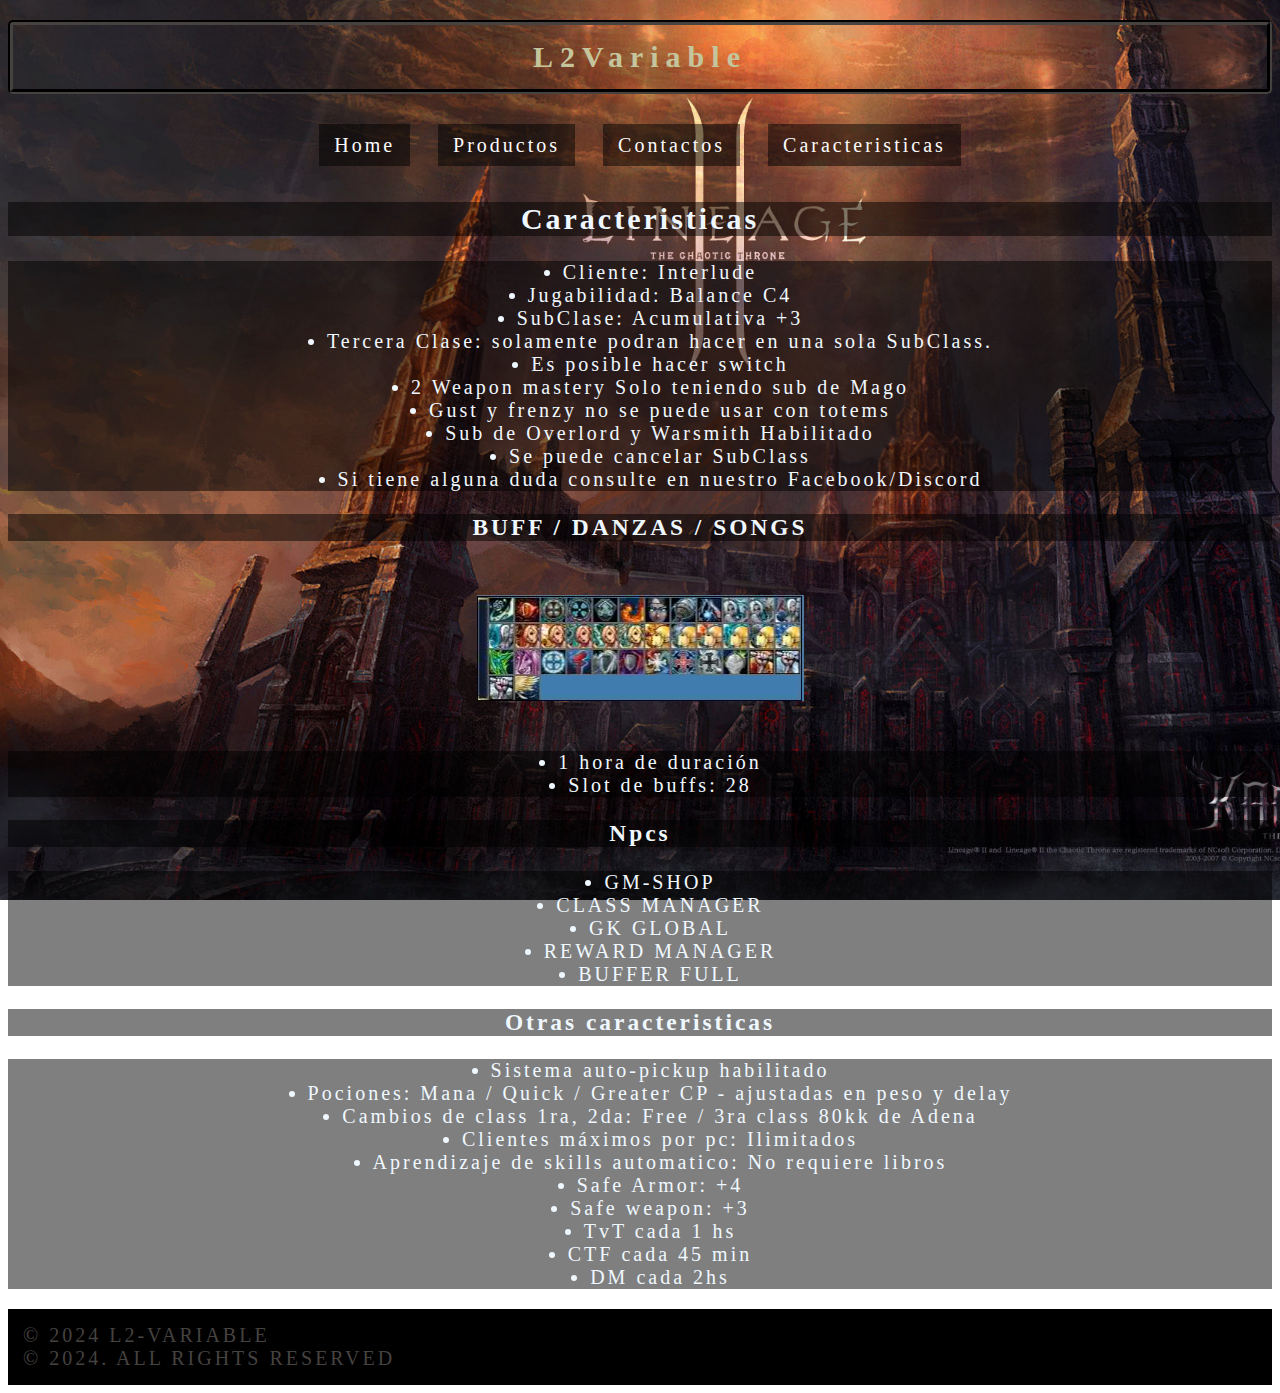
==== about.html @ 5f675386 "Initial commit" ====
<!DOCTYPE html>
<html lang="en">

<head>
    <meta charset="UTF-8">
    <meta name="viewport" content="width=device-width, initial-scale=1.0">
    <title>Caracteristicas</title>
    <link rel="stylesheet" type="text/css" href="Styles/about.css">
    <script src="/JS/script.js"></script>
</head>

<body>
    <h1 class="titulo">L2Variable</h1>
    <div id="banner4">Informacion importante para los jugadores</div>
    <nav class="barra">
        <ul>
            <li><a href="index.html" title="ir a Inicio">Home</a></li>
            <li><a href="product.html" title="Ir a Productos">Productos</a></li>
            <li><a href="contact.html" title="Ir a contactos">Contactos</a></li>
            <li><a href="about.html" title="Ir a Caracteristicas">Caracteristicas</a></li>

    </nav>
    <h2>Caracteristicas</h2>
    <ul class="caracteristicas">
        <li>Cliente: Interlude</li>
        <li>Jugabilidad: Balance C4</li>
        <li>SubClase: Acumulativa +3</li>
        <li>Tercera Clase: solamente podran hacer en una sola SubClass.</li>
        <li>Es posible hacer switch</li>
        <li>2 Weapon mastery Solo teniendo sub de Mago</li>
        <li>Gust y frenzy no se puede usar con totems</li>
        <li>Sub de Overlord y Warsmith Habilitado</li>
        <li>Se puede cancelar SubClass</li>
        <li>Si tiene alguna duda consulte en nuestro Facebook/Discord</li>

    </ul>
    <h3>BUFF / DANZAS / SONGS</h2>
        <nav class="foto">
            <img src="/Imagenes/buff.jpg" alt="Imagen de los Buffs">
        </nav>
        <ul class="caracteristicas">
            <li>1 hora de duración</li>
            <li>Slot de buffs: 28</li>
        </ul>
        <h3>Npcs</h3>
        <ul class="caracteristicas">
            <li>GM-SHOP</li>
            <li>CLASS MANAGER</li>
            <li>GK GLOBAL </li>
            <li>REWARD MANAGER</li>
            <li>BUFFER FULL</li>
        </ul>
        <h3>Otras caracteristicas</h3>
        <ul class="caracteristicas">
            <li>Sistema auto-pickup habilitado</li>
            <li>Pociones: Mana / Quick / Greater CP - ajustadas en peso y delay</li>
            <li>Cambios de class 1ra, 2da: Free / 3ra class 80kk de Adena</li>
            <li>Clientes máximos por pc: Ilimitados</li>
            <li>Aprendizaje de skills automatico: No requiere libros</li>
            <li>Safe Armor: +4</li>
            <li>Safe weapon: +3</li>
            <li>TvT cada 1 hs</li>
            <li>CTF cada 45 min</li>
            <li>DM cada 2hs</li>
        </ul>
        <footer>
            <p>© 2024 L2-VARIABLE</p>
            <p>© 2024. ALL RIGHTS RESERVED</p>
        </footer>
</body>

</html>
---- Styles/about.css ----
body{
    font-family: "Bookman Old Style";
    font-size: 20px;
    background: transparent;
    background-image: url("/Imagenes/l2.jpg");
    background-repeat: no-repeat;
    background-size: cover;
    background-attachment: fixed;
    letter-spacing: 3px;

}
.titulo{
  color: #c5c59d ;
  display: flex;
  font-size: 30px;
  letter-spacing: 7px;
  border: 5px groove#454240;
  padding: 15px;
  justify-content: center;
  border-radius: 5px;
  
}
div{
  color: aliceblue;
}
p{
  color: aliceblue;
  text-align: justify
}

.barra{
  display: flex;
  justify-content: space-around;
  align-items: center;
  box-sizing: border-box;
  
  
  padding: 10px 0;
  background: transparent;
  
}
.barra ul {
  list-style: none;
  margin: 0;
  padding: 0;
}

.barra li {
  display: inline-block;
  margin: 10px;
  
}

.barra a {
  text-decoration: none;
  color: #fcfcfc;
  padding: 10px 15px;
  background-color: rgba(0, 0, 0, 0.5);
}


h2{
    color: aliceblue;
    text-align: center;
    background-color: rgba(0, 0, 0, 0.5);
}
h3{
    color: aliceblue;
    text-align: center;
    background-color: rgba(0, 0, 0, 0.5);
  }
.caracteristicas{
    display: flex;
    flex-direction: column;
    align-items: center;
    color: aliceblue;
    justify-content: center;
    background-color: rgba(0, 0, 0, 0.5);
    
    
  }

a{
    color: #edf815;
}
.foto{
    display: flex;
    justify-content: space-around;
    box-sizing: border-box;
    margin: 10px;
    padding: 10px 0;
    background: transparent;
  
  }
img{
    display: flex;
    justify-content: space-around;
    box-sizing: border-box;
    margin: 10px;
    padding: 10px 0;
    background: transparent;
}
h2{
    color: aliceblue;
    text-align: center;
}
h3{
    color: aliceblue;
}
footer {
    background-color: #000000;
    padding: 15px;
    text-align: center;
}
footer p {
    margin: 0;
    color: #454240;
}
#banner4 {
  width: 250px;
  height: 150px;
  background-color: rgba(0, 0, 0, 0.5);
  color: #fff;
  text-align: center;
  padding: 20px;
  display: none; 
  position: fixed; 
  top: 20px; 
  left: 50%; 
  transform: translate(-50%); 
  z-index: 1000; 
}
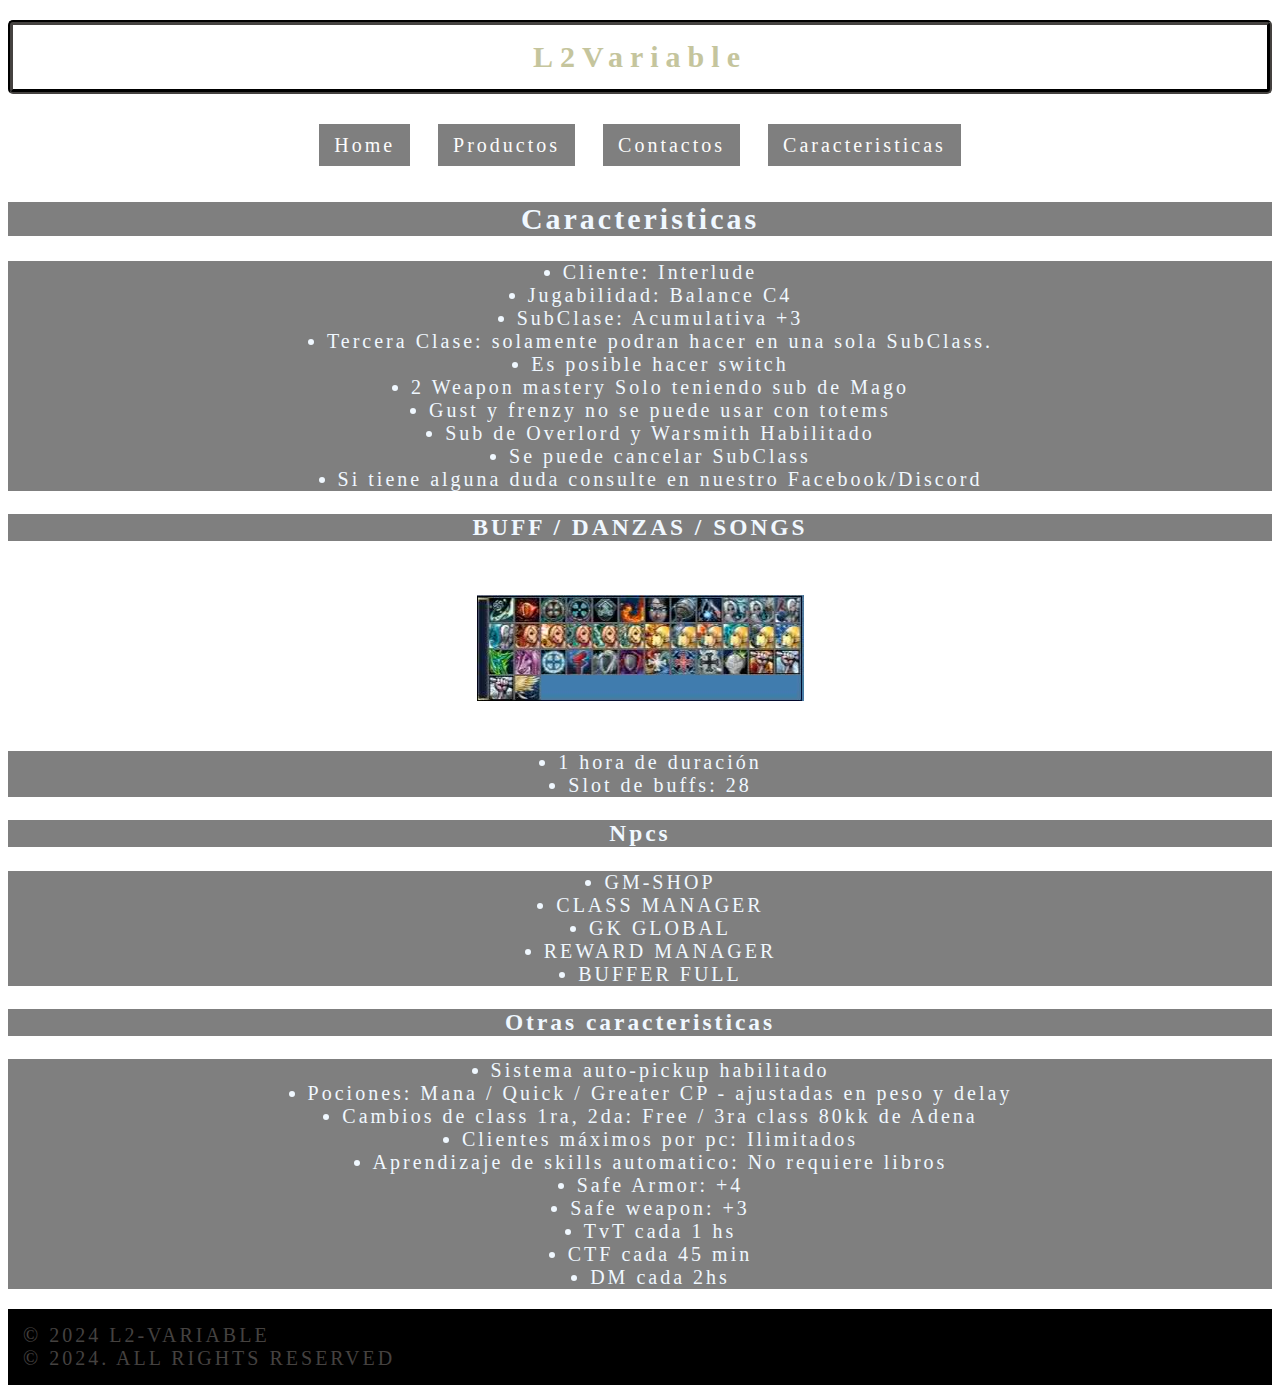
==== commit 6cc67a3d: "Initial commit" ====
--- a/about.html
+++ b/about.html
@@ -5,8 +5,8 @@
     <meta charset="UTF-8">
     <meta name="viewport" content="width=device-width, initial-scale=1.0">
     <title>Caracteristicas</title>
-    <link rel="stylesheet" type="text/css" href="Styles/about.css">
-    <script src="/JS/script.js"></script>
+    <link rel="stylesheet" type="text/css" href="styles/about.css">
+    <script src="/js/script.js"></script>
 </head>
 
 <body>
@@ -36,7 +36,7 @@
     </ul>
     <h3>BUFF / DANZAS / SONGS</h2>
         <nav class="foto">
-            <img src="/Imagenes/buff.jpg" alt="Imagen de los Buffs">
+            <img src="/imagenes/buff.jpg" alt="Imagen de los Buffs">
         </nav>
         <ul class="caracteristicas">
             <li>1 hora de duración</li>
--- a/styles/about.css
+++ b/styles/about.css
@@ -0,0 +1,132 @@
+body{
+    font-family: "Bookman Old Style";
+    font-size: 20px;
+    background: transparent;
+    background-image: url("/Imagenes/l2.jpg");
+    background-repeat: no-repeat;
+    background-size: cover;
+    background-attachment: fixed;
+    letter-spacing: 3px;
+
+}
+.titulo{
+  color: #c5c59d ;
+  display: flex;
+  font-size: 30px;
+  letter-spacing: 7px;
+  border: 5px groove#454240;
+  padding: 15px;
+  justify-content: center;
+  border-radius: 5px;
+  
+}
+div{
+  color: aliceblue;
+}
+p{
+  color: aliceblue;
+  text-align: justify
+}
+
+.barra{
+  display: flex;
+  justify-content: space-around;
+  align-items: center;
+  box-sizing: border-box;
+  
+  
+  padding: 10px 0;
+  background: transparent;
+  
+}
+.barra ul {
+  list-style: none;
+  margin: 0;
+  padding: 0;
+}
+
+.barra li {
+  display: inline-block;
+  margin: 10px;
+  
+}
+
+.barra a {
+  text-decoration: none;
+  color: #fcfcfc;
+  padding: 10px 15px;
+  background-color: rgba(0, 0, 0, 0.5);
+}
+
+
+h2{
+    color: aliceblue;
+    text-align: center;
+    background-color: rgba(0, 0, 0, 0.5);
+}
+h3{
+    color: aliceblue;
+    text-align: center;
+    background-color: rgba(0, 0, 0, 0.5);
+  }
+.caracteristicas{
+    display: flex;
+    flex-direction: column;
+    align-items: center;
+    color: aliceblue;
+    justify-content: center;
+    background-color: rgba(0, 0, 0, 0.5);
+    
+    
+  }
+
+a{
+    color: #edf815;
+}
+.foto{
+    display: flex;
+    justify-content: space-around;
+    box-sizing: border-box;
+    margin: 10px;
+    padding: 10px 0;
+    background: transparent;
+  
+  }
+img{
+    display: flex;
+    justify-content: space-around;
+    box-sizing: border-box;
+    margin: 10px;
+    padding: 10px 0;
+    background: transparent;
+}
+h2{
+    color: aliceblue;
+    text-align: center;
+}
+h3{
+    color: aliceblue;
+}
+footer {
+    background-color: #000000;
+    padding: 15px;
+    text-align: center;
+}
+footer p {
+    margin: 0;
+    color: #454240;
+}
+#banner4 {
+  width: 250px;
+  height: 150px;
+  background-color: rgba(0, 0, 0, 0.5);
+  color: #fff;
+  text-align: center;
+  padding: 20px;
+  display: none; 
+  position: fixed; 
+  top: 20px; 
+  left: 50%; 
+  transform: translate(-50%); 
+  z-index: 1000; 
+}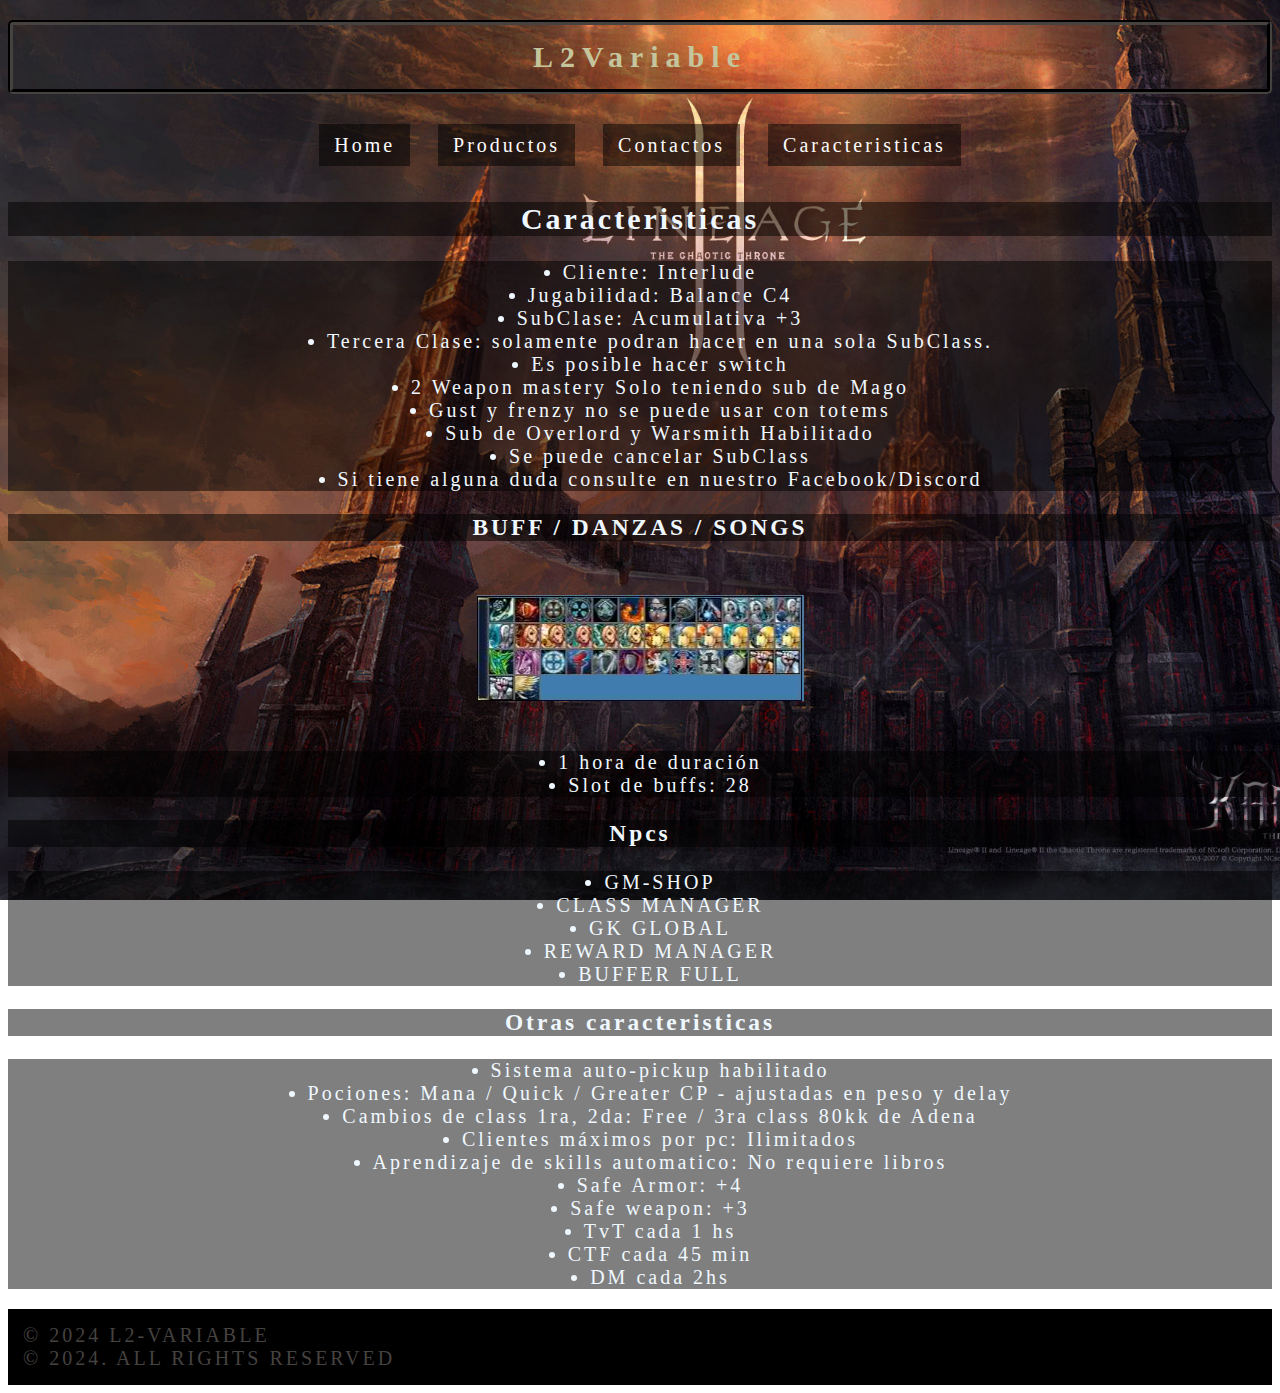
==== commit f4d0296f: "Update about.html" ====
--- a/about.html
+++ b/about.html
@@ -36,7 +36,7 @@
     </ul>
     <h3>BUFF / DANZAS / SONGS</h2>
         <nav class="foto">
-            <img src="/imagenes/buff.jpg" alt="Imagen de los Buffs">
+            <img src="imagenes/buff.jpg" alt="Imagen de los Buffs">
         </nav>
         <ul class="caracteristicas">
             <li>1 hora de duración</li>
@@ -69,4 +69,4 @@
         </footer>
 </body>
 
-</html>+</html>
--- a/styles/about.css
+++ b/styles/about.css
@@ -2,7 +2,7 @@
     font-family: "Bookman Old Style";
     font-size: 20px;
     background: transparent;
-    background-image: url("/Imagenes/l2.jpg");
+    background-image: url("../imagenes/l2.jpg");
     background-repeat: no-repeat;
     background-size: cover;
     background-attachment: fixed;
@@ -129,4 +129,4 @@
   left: 50%; 
   transform: translate(-50%); 
   z-index: 1000; 
-}+}
